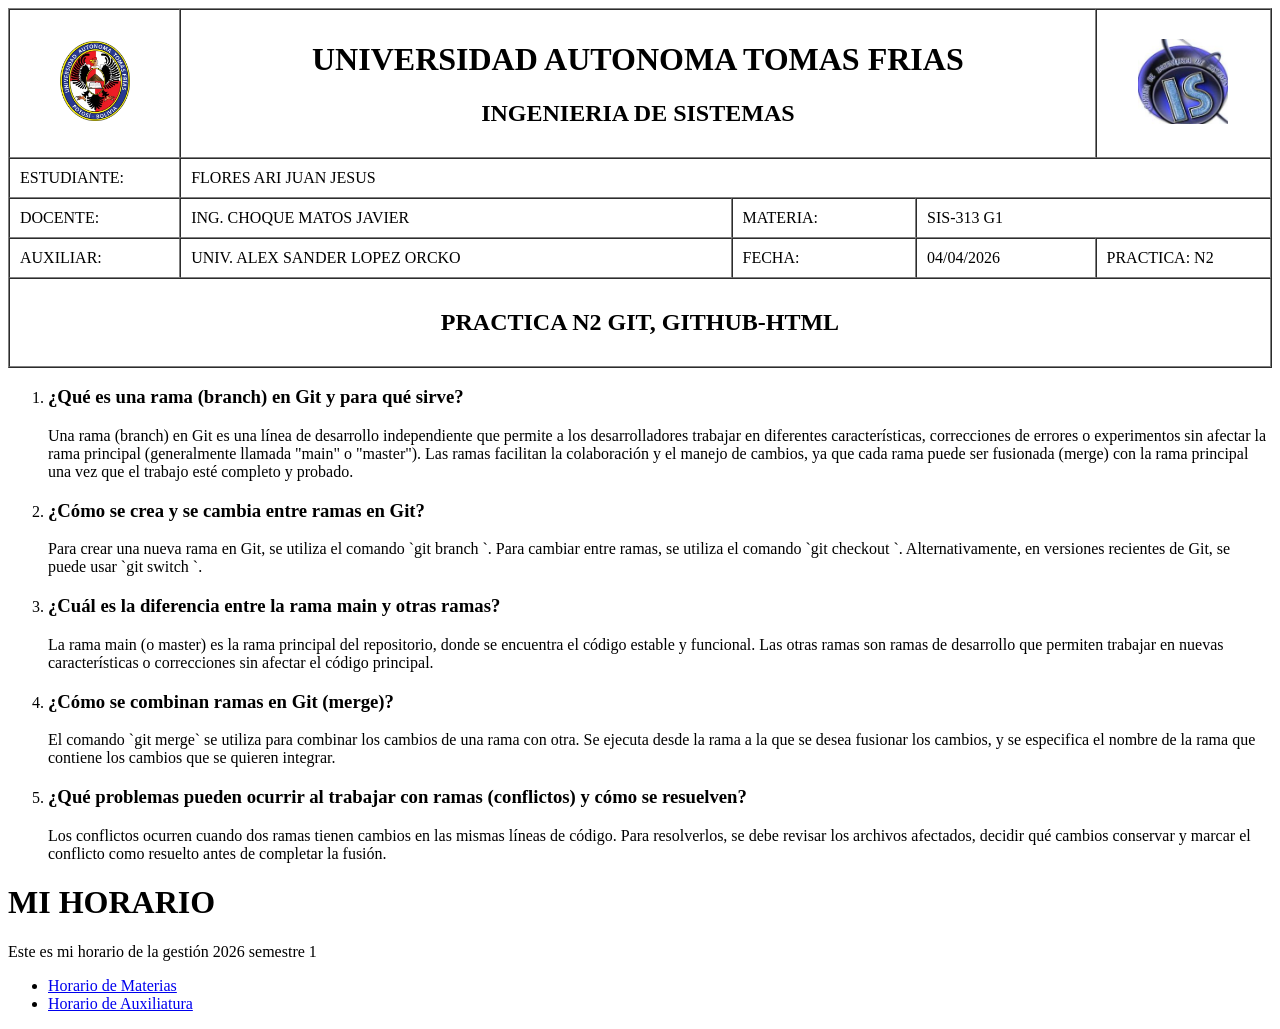
==== index.html @ b7db9860 "Add files via upload" ====
<!DOCTYPE html>
<html lang="en">
<head>
    <meta charset="UTF-8">
    <meta name="viewport" content="width=device-width, initial-scale=1.0">
    <title>PRACTICA N2 DE AUXILIATURA</title>
</head>
<body>
    <div class="carimbo">
        <table border="1" cellpadding="10" cellspacing="0" width="100%">
            <thead>
                <tr>
                    <th>
                        <img src="uatf.webp" alt="" width="70"/>   
                    </th>
                    <th colspan="3">
                        <h1>UNIVERSIDAD AUTONOMA TOMAS FRIAS</h1>
                        <h2>INGENIERIA DE SISTEMAS</h2>
                    </th>
                    <th><img src="sistemas uatf.jpg" alt="" width="90"/>
                     </th>
                </tr>
            </thead>
            <tbody>
                <tr>
                    <td>ESTUDIANTE:</td>
                    <td colspan="4">FLORES ARI JUAN JESUS</td>
                </tr>
                <tr>
                    <td>DOCENTE:</td>
                    <td>ING. CHOQUE MATOS JAVIER</td>
                    <td>MATERIA:</td>
                    <td colspan="2">SIS-313 G1 </td>
                </tr>
                <tr>    
                    <td>AUXILIAR:</td>
                    <td>UNIV. ALEX SANDER LOPEZ ORCKO</td>
                    <td>FECHA:</td>
                    <td>04/04/2026</td>
                    <td >PRACTICA: N2</td>
                </tr>
            </tbody>
            <tfoot> 
                <tr>
                    <td colspan="5" align="center">
                        <h2>PRACTICA N2 GIT, GITHUB-HTML</h2>
                    </td>
                </tr>
            </tfoot>
        </table>
    </div>
    <div class="preguntas">
        <ol>
            <li>
                <h3>¿Qué es una rama (branch) en Git y para qué sirve?</h3>
                <p>Una rama (branch) en Git es una línea de desarrollo independiente que permite a los desarrolladores trabajar en diferentes características, correcciones de errores o experimentos sin afectar la rama principal (generalmente llamada "main" o "master"). Las ramas facilitan la colaboración y el manejo de cambios, ya que cada rama puede ser fusionada (merge) con la rama principal una vez que el trabajo esté completo y probado.</p>
            </li>
            <li>
                <h3>¿Cómo se crea y se cambia entre ramas en Git?</h3>
                <p>Para crear una nueva rama en Git, se utiliza el comando `git branch <nombre_de_la_rama>`. Para cambiar entre ramas, se utiliza el comando `git checkout <nombre_de_la_rama>`. Alternativamente, en versiones recientes de Git, se puede usar `git switch <nombre_de_la_rama>`.</p>
            </li>
            <li>
                <h3>¿Cuál es la diferencia entre la rama main y otras ramas?</h3>
                <p>La rama main (o master) es la rama principal del repositorio, donde se encuentra el código estable y funcional. Las otras ramas son ramas de desarrollo que permiten trabajar en nuevas características o correcciones sin afectar el código principal.</p>
            </li>
            <li>
                <h3>¿Cómo se combinan ramas en Git (merge)?</h3>
                <p>El comando `git merge` se utiliza para combinar los cambios de una rama con otra. Se ejecuta desde la rama a la que se desea fusionar los cambios, y se especifica el nombre de la rama que contiene los cambios que se quieren integrar.</p>
            </li>
            <li>
                <h3>¿Qué problemas pueden ocurrir al trabajar con ramas (conflictos) y cómo se resuelven?</h3>
                <p>Los conflictos ocurren cuando dos ramas tienen cambios en las mismas líneas de código. Para resolverlos, se debe revisar los archivos afectados, decidir qué cambios conservar y marcar el conflicto como resuelto antes de completar la fusión.</p>
            </li>
        </ol>
    </div>
    <div>
        <h1>MI HORARIO</h1>
        <p>Este es mi horario de la gestión 2026 semestre 1</p>
        <ul>
            <li><a href="horario_materias.html">Horario de Materias</a></li>
            <li><a href="horario_auxiliatura.html">Horario de Auxiliatura</a></li>
        </ul>
    </div>
</body>
</html>
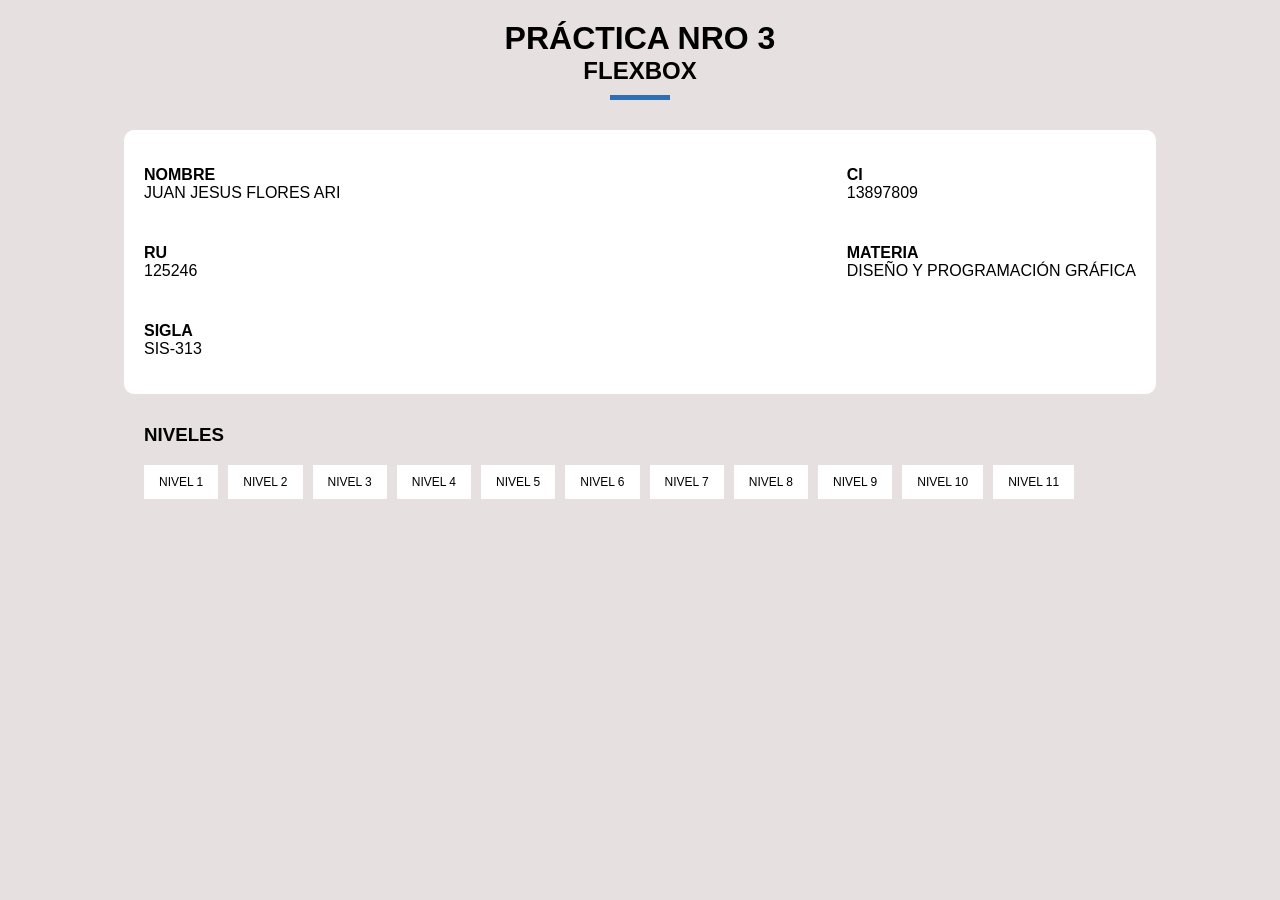
==== commit 9672d6c9: "Add files via upload practica3" ====
--- a/index.html
+++ b/index.html
@@ -3,83 +3,42 @@
 <head>
     <meta charset="UTF-8">
     <meta name="viewport" content="width=device-width, initial-scale=1.0">
-    <title>PRACTICA N2 DE AUXILIATURA</title>
+    <link rel="stylesheet" href="style.css">
+    <title>Practica 3</title>
 </head>
 <body>
-    <div class="carimbo">
-        <table border="1" cellpadding="10" cellspacing="0" width="100%">
-            <thead>
-                <tr>
-                    <th>
-                        <img src="uatf.webp" alt="" width="70"/>   
-                    </th>
-                    <th colspan="3">
-                        <h1>UNIVERSIDAD AUTONOMA TOMAS FRIAS</h1>
-                        <h2>INGENIERIA DE SISTEMAS</h2>
-                    </th>
-                    <th><img src="sistemas uatf.jpg" alt="" width="90"/>
-                     </th>
-                </tr>
-            </thead>
-            <tbody>
-                <tr>
-                    <td>ESTUDIANTE:</td>
-                    <td colspan="4">FLORES ARI JUAN JESUS</td>
-                </tr>
-                <tr>
-                    <td>DOCENTE:</td>
-                    <td>ING. CHOQUE MATOS JAVIER</td>
-                    <td>MATERIA:</td>
-                    <td colspan="2">SIS-313 G1 </td>
-                </tr>
-                <tr>    
-                    <td>AUXILIAR:</td>
-                    <td>UNIV. ALEX SANDER LOPEZ ORCKO</td>
-                    <td>FECHA:</td>
-                    <td>04/04/2026</td>
-                    <td >PRACTICA: N2</td>
-                </tr>
-            </tbody>
-            <tfoot> 
-                <tr>
-                    <td colspan="5" align="center">
-                        <h2>PRACTICA N2 GIT, GITHUB-HTML</h2>
-                    </td>
-                </tr>
-            </tfoot>
-        </table>
+     <h1>PRÁCTICA NRO 3</h1>
+    <h2>FLEXBOX</h2>
+    <div class="linea"></div>
+
+    <div class="datos">
+        <div class="columna">
+            <p><strong>NOMBRE</strong><br>JUAN JESUS FLORES ARI</p>
+            <p><strong>RU</strong><br>125246</p>
+            <p><strong>SIGLA</strong><br>SIS-313</p>
+        </div>
+
+        <div class="columna">
+            <p><strong>CI</strong><br>13897809</p>
+            <p><strong>MATERIA</strong><br>DISEÑO Y PROGRAMACIÓN GRÁFICA</p>
+        </div>
     </div>
-    <div class="preguntas">
-        <ol>
-            <li>
-                <h3>¿Qué es una rama (branch) en Git y para qué sirve?</h3>
-                <p>Una rama (branch) en Git es una línea de desarrollo independiente que permite a los desarrolladores trabajar en diferentes características, correcciones de errores o experimentos sin afectar la rama principal (generalmente llamada "main" o "master"). Las ramas facilitan la colaboración y el manejo de cambios, ya que cada rama puede ser fusionada (merge) con la rama principal una vez que el trabajo esté completo y probado.</p>
-            </li>
-            <li>
-                <h3>¿Cómo se crea y se cambia entre ramas en Git?</h3>
-                <p>Para crear una nueva rama en Git, se utiliza el comando `git branch <nombre_de_la_rama>`. Para cambiar entre ramas, se utiliza el comando `git checkout <nombre_de_la_rama>`. Alternativamente, en versiones recientes de Git, se puede usar `git switch <nombre_de_la_rama>`.</p>
-            </li>
-            <li>
-                <h3>¿Cuál es la diferencia entre la rama main y otras ramas?</h3>
-                <p>La rama main (o master) es la rama principal del repositorio, donde se encuentra el código estable y funcional. Las otras ramas son ramas de desarrollo que permiten trabajar en nuevas características o correcciones sin afectar el código principal.</p>
-            </li>
-            <li>
-                <h3>¿Cómo se combinan ramas en Git (merge)?</h3>
-                <p>El comando `git merge` se utiliza para combinar los cambios de una rama con otra. Se ejecuta desde la rama a la que se desea fusionar los cambios, y se especifica el nombre de la rama que contiene los cambios que se quieren integrar.</p>
-            </li>
-            <li>
-                <h3>¿Qué problemas pueden ocurrir al trabajar con ramas (conflictos) y cómo se resuelven?</h3>
-                <p>Los conflictos ocurren cuando dos ramas tienen cambios en las mismas líneas de código. Para resolverlos, se debe revisar los archivos afectados, decidir qué cambios conservar y marcar el conflicto como resuelto antes de completar la fusión.</p>
-            </li>
-        </ol>
+
+    <h3>NIVELES</h3>
+
+    <div class="niveles">
+        <a href="nivel1.html">NIVEL 1</a>
+        <a href="nivel2.html">NIVEL 2</a>
+        <a href="nivel3.html">NIVEL 3</a>
+        <a href="nivel4.html">NIVEL 4</a>
+        <a href="nivel5.html">NIVEL 5</a>
+        <a href="nivel6.html">NIVEL 6</a>
+        <a href="nivel7.html">NIVEL 7</a>
+        <a href="nivel8.html">NIVEL 8</a>
+        <a href="nivel9.html">NIVEL 9</a>
+        <a href="nivel10.html">NIVEL 10</a>
+        <a href="nivel11.html">NIVEL 11</a>
     </div>
-    <div>
-        <h1>MI HORARIO</h1>
-        <p>Este es mi horario de la gestión 2026 semestre 1</p>
-        <ul>
-            <li><a href="horario_materias.html">Horario de Materias</a></li>
-            <li><a href="horario_auxiliatura.html">Horario de Auxiliatura</a></li>
-        </ul>
-    </div>
+</div>
 </body>
 </html>
--- a/style.css
+++ b/style.css
@@ -0,0 +1,156 @@
+body {
+    background-color: rgb(231, 224, 224);
+    font-family: Arial, sans-serif;
+    margin: 0;
+    padding: 20px;
+}
+h1, h2 {
+    text-align: center;
+    margin: 0;
+}
+.linea {
+    width: 60px;
+    height: 5px;
+    background-color: #2f6fb2;
+    margin: 10px auto 30px;
+}
+.datos {
+    background-color: white;
+    border-radius: 10px;
+    padding: 20px;
+    margin: 0 auto 30px;
+    width: 80%;
+
+    display: flex;
+    justify-content: space-between;
+}
+
+.columna {
+    display: flex;
+    flex-direction: column;
+    gap: 10px;
+}
+h3 {
+    margin-left: 10%;
+}
+
+.niveles {
+    width: 80%;
+    margin: auto;
+
+    display: flex;
+    flex-wrap: wrap;
+    gap: 10px;
+}
+
+.niveles a {
+    text-decoration: none;
+    background-color: white;
+    padding: 10px 15px;
+    color: black;
+    font-size: 12px;
+    border-radius: 0px;
+}
+
+.niveles a:first-child {
+    background-color: white;
+    color: black;
+}
+body {
+    margin: 0;
+    font-family: Arial, sans-serif;
+}
+.nivel {
+    margin: 50px;
+    padding: 50px;
+    border: 2px solid black;
+     background-color: white;
+    height: 300px;
+    display: flex;
+    gap: 20px;
+}
+.color {
+    width: 80px;
+    height: 80px;
+}
+
+.rojo {
+    background-color: red;
+    border-radius: 8px;
+}
+
+.amarillo {
+    background-color: yellow;
+    border-radius: 8px;
+
+}
+
+.verde {
+    background-color: green;
+    border-radius: 8px;
+}
+.contenedor-boton {
+  display: flex;
+  justify-content: center;
+  margin-top: 20px; 
+}
+
+.btn {
+  background-color: white;
+  color: black;
+  padding: 10px 20px;
+  text-decoration: none;
+   border: 2px solid black;
+}
+.btn {
+    justify-content: center;
+    
+}
+.nivel1 {
+    justify-content: center;
+}
+.nivel2 {
+    justify-content: flex-end;
+}
+.nivel3 {
+    align-items: center;
+    justify-content: flex-start; 
+}
+.nivel4 {
+    align-items: flex-end;
+    justify-content: flex-start; 
+}
+.nivel5 {
+    align-items: center;
+    justify-content: center; 
+}
+.nivel6 {
+    align-items: flex-end;
+    justify-content: center; 
+    gap: 150px;
+}
+.nivel7 {
+    flex-direction: column;
+    justify-content: flex-start; 
+}
+.nivel8 {
+    flex-direction: row-reverse;
+    justify-content: flex-start; 
+   
+}
+.nivel9 {
+    flex-direction: column;
+    justify-content: flex-end;
+    align-items: flex-start;
+}
+.nivel10 {
+    flex-direction: row-reverse;
+    justify-content: center;
+    align-items: center;
+   
+}
+.nivel11 {
+    flex-direction: column-reverse;
+    justify-content: center;
+    align-items: center;
+}
